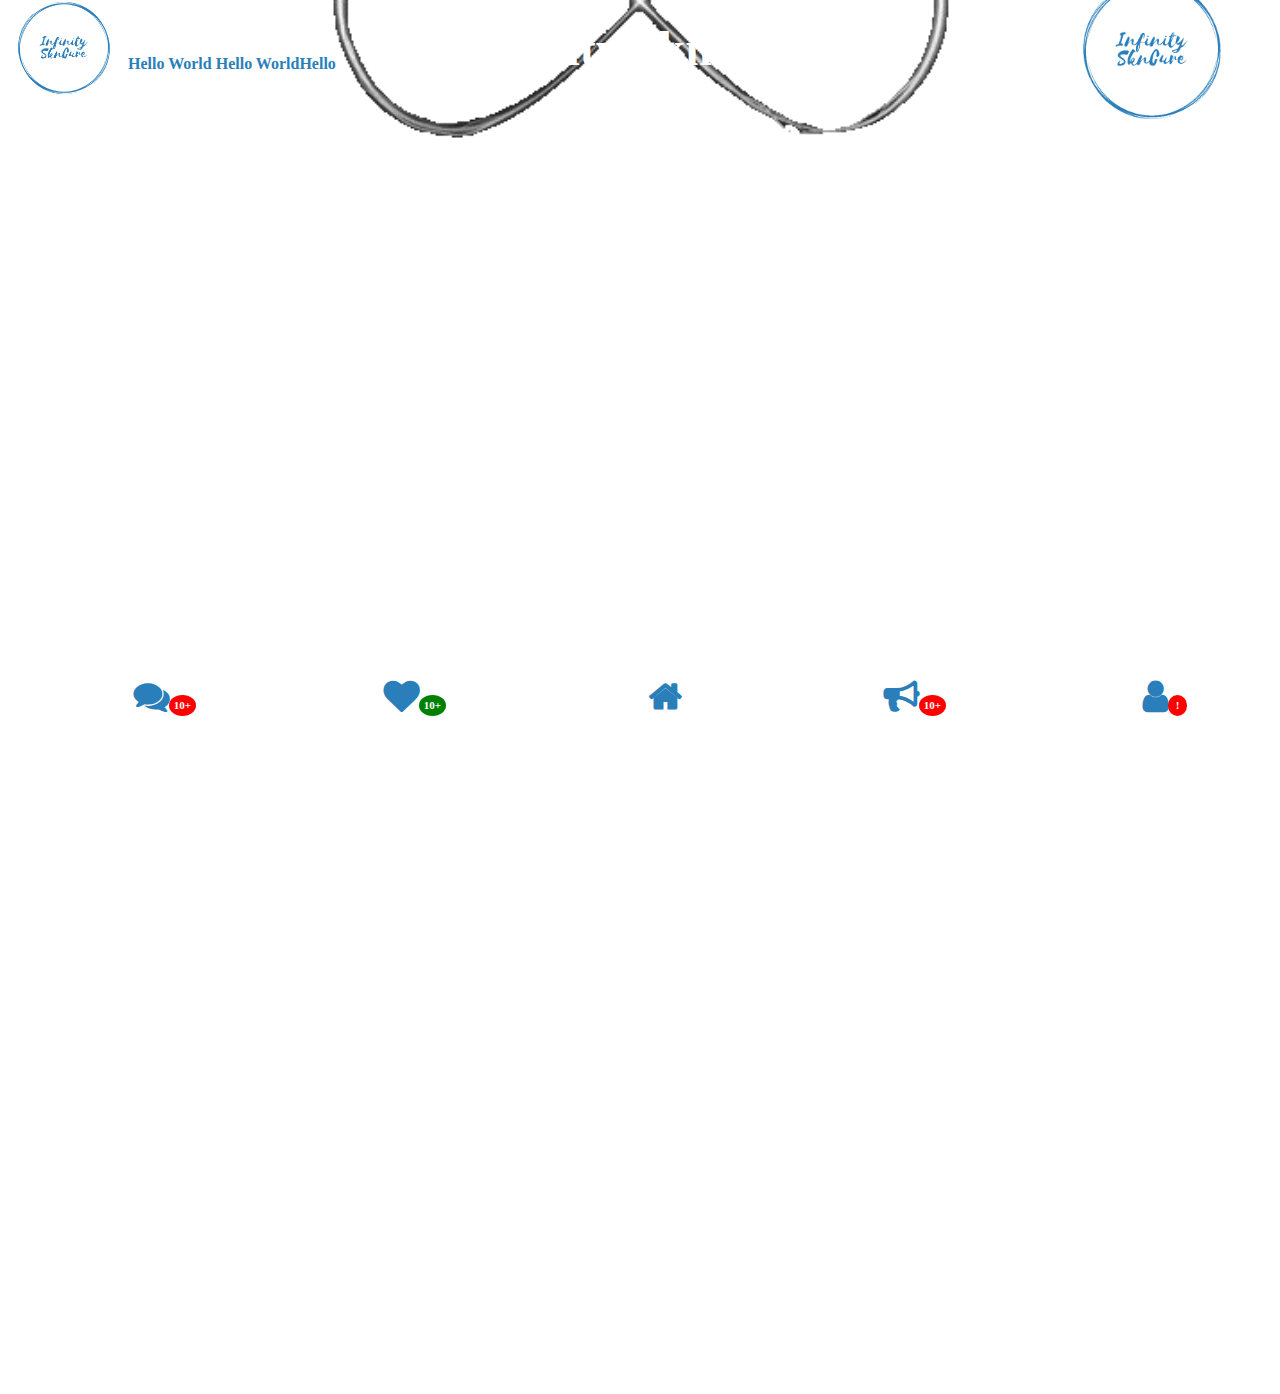
==== dashboard/index.html @ 00f8c553 "dashboard v1" ====
<!doctype html>
<html lang="en">
  <head>
  <meta charset="utf-8">
  <meta name="viewport" content="width=device-width, initial-scale=1">

  <!-- bootstrap css library -->
  <link href="https://cdn.jsdelivr.net/npm/bootstrap@5.0.1/dist/css/bootstrap.min.css" rel="stylesheet" integrity="sha384-+0n0xVW2eSR5OomGNYDnhzAbDsOXxcvSN1TPprVMTNDbiYZCxYbOOl7+AMvyTG2x" crossorigin="anonymous">

  <!-- font awesome library -->
  <link rel="stylesheet" href="https://cdnjs.cloudflare.com/ajax/libs/font-awesome/4.7.0/css/font-awesome.min.css">

  <!-- custom css -->
  <link rel="stylesheet" type="text/css" href="index.css">

  <title>Infinity SkinCure</title>
  </head>
  <body>

      <div class="row">
        <div class="col-lg-6 image-side">
          <img src="loader.gif">
          <h3 class="text-under-logo">Infinity SknCure</h3>
        </div>
        <div class="content-side col-lg-6">
          <section class="bg-image">
            <div class="container">
              <div class="header">
                <img src="logo.png">
                <p class="header-text">Hello World Hello WorldHello</p>
              </div>
              <div class="logo-img">
                <img src="logo.png">
              </div>
              <div class="bottom-navbar">
                <div class="row">
                  <div class="col-lg-2 r-icon"><i class="fa fa-comments"><span class="red-noti">10+</span></i></div>
                  <div class="col-lg-2 r-icon"><i class="fa fa-heart"><span class="noti">10+</span></i></div>
                  <div class="col-lg-2 r-icon"><i class="fa fa-home"></i></div>
                  <div class="col-lg-2 r-icon"><i class="fa fa-bullhorn"><span class="red-noti">10+</span></i></div>
                  <div class="col-lg-2 r-icon"><i class="fa fa-user"><span class="red-noti">&nbsp!&nbsp</span></i></div>
                </div>
              </div>
            </div>
          </section>

          
        </div>
      </div>
  
  <script src="https://cdn.jsdelivr.net/npm/bootstrap@5.0.1/dist/js/bootstrap.bundle.min.js" integrity="sha384-gtEjrD/SeCtmISkJkNUaaKMoLD0//ElJ19smozuHV6z3Iehds+3Ulb9Bn9Plx0x4" crossorigin="anonymous"></script>
  
  </body>
</html>
---- dashboard/index.css ----
body,html{
    margin: 0;
    padding: 0;
    overflow: hidden;
}
.row{
    height: 45rem;
}
.row .content-side .bg-image .container {
    height: 45rem;
    position: relative;
}

.row .content-side  .bg-image .container .logo-img img {
    position: absolute;
    top: 7%;
    left: 90%;
    transform: translate(-50%, -50%);
    height: auto;
    width: 15%;
}

.row .content-side  .bg-image .container .header {
    position: relative;
    height: 6rem;
}

.row .content-side  .bg-image .container .header img {
    position: absolute;
    top: 50%;
    left: 5%;
    transform: translate(-50%, -50%);
    height: auto;
    width: 10%;
}

.row .content-side  .bg-image .container .header .header-text {
    position: absolute;
    top: 50%;
    left: 35%;
    transform: translate(-50%, -50%);
    height: auto;
    width: 50%;
    font-weight: 600;
    color: #2a7fba;
}

.row .content-side  .bg-image .container .bottom-navbar {
    height: 3rem;
    position: absolute;
    top: 97%;
    left: 50%;
    transform: translate(-50%, -50%);
    width: 100%;
}

.row .content-side  .bg-image .container .bottom-navbar .row {
    text-align: center;
    display: grid;
    grid-template-columns: repeat(5, minmax(0, 1fr));
    grid-column-gap: 20px;
    margin-left: 50px;
}

.row .content-side  .bg-image .container .bottom-navbar .row .r-icon i{
    font-weight: 600;
    color: #2a7fba;
    font-size: 2.2rem;
    margin-top: 5px;
}

.row .content-side  .bg-image .container .bottom-navbar .row .r-icon i .red-noti{
    font-size: 11px;
    background-color: red;
    color: white;
    padding: 5px;
    border-radius: 50%;
}
.row .content-side  .bg-image .container .bottom-navbar .row .r-icon i .noti{
    font-size: 11px;
    background-color: green;
    color: white;
    padding: 5px;
    border-radius: 50%;
}

.row .image-side {
    position: relative;
    background-color: #000;
}
.row .image-side img{
    position: absolute;
    top: 50%;
    left: 50%;
    transform: translate(-50%, -50%);
    height: auto;
    width: 70%;
}
.row .image-side .text-under-logo{
    position: absolute;
    top: 60%;
    left: 50%;
    transform: translate(-50%, -50%);
    font-size: 3rem;
    color: #fff;
    text-align: center;
    width: 22rem;
}

@media screen and (max-width: 768px) {
  
.row .content-side .bg-image .container .logo-img img {
    position: absolute;
    top: 25%;
    left: 90%;
    transform: translate(-50%, -50%);
    height: auto;
    width: 15%;
}

.row .content-side .bg-image{
    position: relative;
    height: 26rem;
}
}

@media screen and (max-width: 992px) {
    .row .image-side {
        display: none;
    }
    
    .row .content-side .bg-image .container .logo-img img {
        position: absolute;
        top: 7%;
        left: 88%;
        transform: translate(0%, -50%);
        height: auto;
        width: 15%;
    }
    .row .content-side  .bg-image .container .bottom-navbar .row {
        margin-left: -20px;
    }
    
}

@media screen and (max-width: 685px) {
    
    .row .content-side .bg-image .container .logo-img img {
        position: absolute;
        top: 7%;
        left: 88%;
        transform: translate(0%, -50%);
        height: auto;
        width: 15%;
    }
}

@media screen and (max-width: 580px) {
    
    .row .content-side .bg-image .container .logo-img img {
        position: absolute;
        top: 7%;
        left: 85%;
        transform: translate(0%, -50%);
        height: auto;
        width: 15%;
    }
    .row .content-side  .bg-image .container .bottom-navbar .row {
        margin-left: -5px;
    }

    .row .content-side  .bg-image .container .bottom-navbar .row .r-icon i{
        font-size: 1.8rem;
    }
}

@media screen and (max-width: 400px) {
    .row .content-side  .bg-image .container .bottom-navbar .row .r-icon i .red-noti{
        font-size: 8px;
        padding: 3px;
    }
    .row .content-side  .bg-image .container .bottom-navbar .row .r-icon i .noti{
        font-size: 8px;
        padding: 3px;
    }
}

@media screen and (max-height: 715px) {
    .row .content-side  .bg-image .container .bottom-navbar .row {
        margin-top: -3rem;
    }
}
@media screen and (max-height: 665px) {
    .row .content-side  .bg-image .container .bottom-navbar .row {
        margin-top: -6rem;
    }
}
@media screen and (max-height: 615px) {
    .row .content-side  .bg-image .container .bottom-navbar .row {
        margin-top: -10rem;
    }
}
@media screen and (max-height: 555px) {
    .row .content-side  .bg-image .container .bottom-navbar .row {
        margin-top: -14rem;
    }
}
@media screen and (max-height: 490px) {
    .row .content-side  .bg-image .container .bottom-navbar .row {
        margin-top: -15rem;
    }
}
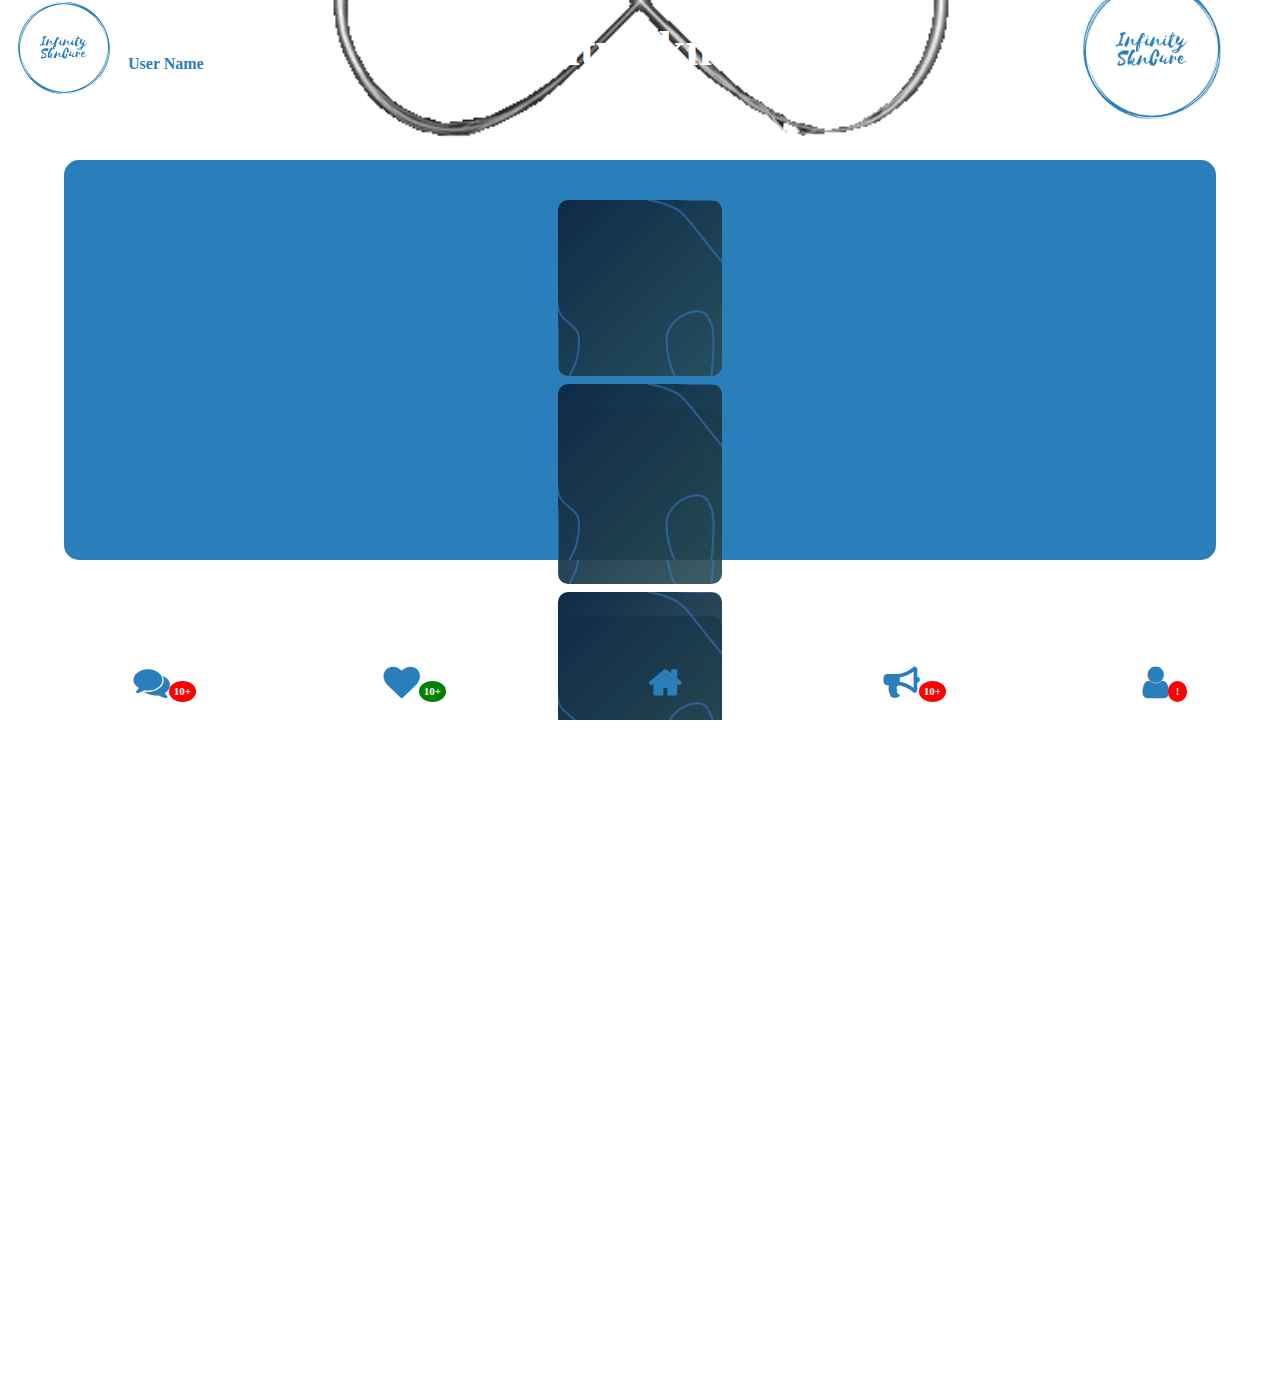
==== commit 510dab85: "dashboard v1 improvements" ====
--- a/dashboard/index.html
+++ b/dashboard/index.html
@@ -27,10 +27,58 @@
             <div class="container">
               <div class="header">
                 <img src="logo.png">
-                <p class="header-text">Hello World Hello WorldHello</p>
+                <p class="header-text">User Name</p>
               </div>
               <div class="logo-img">
                 <img src="logo.png">
+              </div>
+              <div class="toolbar">
+                <div class="row" style="top: 22%;">
+                  <div class="col-sm-4 col-4 card-col">
+                    <div class="shadow card">
+                      <div class="card-body">
+                        <h5 class="card-title">Card title</h5>
+                      </div>
+                    </div>
+                  </div>
+                  <div class="col-sm-4 col-4 card-col">
+                    <div class="shadow card">
+                      <div class="card-body">
+                        <h5 class="card-title">Card title</h5>
+                      </div>
+                    </div>
+                  </div>
+                  <div class="col-sm-4 col-4 card-col">
+                    <div class="shadow card">
+                      <div class="card-body">
+                        <h5 class="card-title">Card title</h5>
+                      </div>
+                    </div>
+                  </div>
+                </div>
+                <div class="row" style="top: 68%;">
+                  <div class="col-sm-4 col-4 card-col">
+                    <div class="shadow card">
+                      <div class="card-body">
+                        <h5 class="card-title">Card title</h5>
+                      </div>
+                    </div>
+                  </div>
+                  <div class="col-sm-4 col-4 card-col">
+                    <div class="shadow card">
+                      <div class="card-body">
+                        <h5 class="card-title">Card title</h5>
+                      </div>
+                    </div>
+                  </div>
+                  <div class="col-sm-4 col-4 card-col">
+                    <div class="shadow card">
+                      <div class="card-body">
+                        <h5 class="card-title">Card title</h5>
+                      </div>
+                    </div>
+                  </div>
+                </div>
               </div>
               <div class="bottom-navbar">
                 <div class="row">
--- a/dashboard/index.css
+++ b/dashboard/index.css
@@ -45,10 +45,48 @@
     color: #2a7fba;
 }
 
+.row .content-side  .bg-image .container .toolbar {
+    background-color: #2a7fba;
+    height: 25rem;
+    width: 90%;
+    position: absolute;
+    top: 50%;
+    left: 50%;
+    transform: translate(-50%, -50%);
+    border-radius: 15px;
+}
+
+.row .content-side  .bg-image .container .toolbar .row{
+    width: 100%;
+    height: 10rem;
+    position: absolute;
+    left: 50%;
+    transform: translate(-50%, -50%);
+    margin-left: 0px;
+    text-align: -webkit-center;
+}
+
+.row .content-side  .bg-image .container .toolbar .row .card-col .card{
+    padding: 1rem;
+    margin-top: 2rem;
+    height: 9rem;
+    width: 8.2rem;
+    border-radius: 10px;
+    background-image: url("data:image/svg+xml,%3csvg xmlns='http://www.w3.org/2000/svg' version='1.1' xmlns:xlink='http://www.w3.org/1999/xlink' xmlns:svgjs='http://svgjs.com/svgjs' width='1440' height='560' preserveAspectRatio='none' viewBox='0 0 1440 560'%3e%3cg mask='url(%26quot%3b%23SvgjsMask2056%26quot%3b)' fill='none'%3e%3crect width='1440' height='560' x='0' y='0' fill='url(%23SvgjsLinearGradient2057)'%3e%3c/rect%3e%3cpath d='M280 52C254.53 91.61 243.99 94.21 241.98 140C238.99 208.21 252.89 211.45 270 280C271.9 287.63 275.44 292.35 280 292.35C284.13 292.35 284.53 286.6 287.37 280C317.3 210.43 306.4 203.28 345.53 140C372.71 96.04 381.36 101.24 420 65.53C457.1 31.24 453.87 20.19 497 0C523.87 -12.58 528.5 0 560 0C630 0 630 0 700 0C748.24 0 763.72 -23.55 796.49 0C833.72 26.76 814.18 100.63 840 100.63C868.14 100.63 861.53 30.82 904.4 0C931.53 -19.5 942.2 0 980 0C1050 0 1050 0 1120 0C1190 0 1190 0 1260 0C1330 0 1330 0 1400 0C1470 0 1505 -35 1540 0C1575 35 1540 70 1540 140C1540 204.62 1557.33 269.23 1540 269.23C1519.99 269.23 1511.83 195.44 1465.33 140C1441.83 111.98 1432.31 102.31 1400 102.31C1369.65 102.31 1349.18 110.16 1340 140C1321.84 199 1325.22 218.99 1345.31 280C1355.22 310.07 1368.6 321.49 1400 322.17C1465.95 323.61 1503.84 258.97 1540 284.24C1573.84 307.89 1540 352.12 1540 420C1540 490 1575 525 1540 560C1505 595 1470 560 1400 560C1330 560 1330 560 1260 560C1190 560 1190 560 1120 560C1050 560 1050 560 980 560C921.82 560 911.93 576.1 863.64 560C841.93 552.76 851.27 513.33 840 513.33C828.99 513.33 840.11 552.99 819.08 560C770.11 576.32 759.54 560 700 560C640.46 560 629.89 576.32 580.92 560C559.89 552.99 581.4 517.12 560 513.33C500.94 502.88 489.39 519.08 420 531.53C359.39 542.41 360.23 547.75 300 560C290.23 561.99 290 560 280 560C210 560 210 560 140 560C70 560 35 595 0 560C-35 525 0 490 0 420C0 350 0 350 0 280C0 210 0 210 0 140C0 70 -35 35 0 0C35 -35 70 0 140 0C210 0 210 0 280 0C306 0 332 -10.77 332 0C332 15.23 299.54 21.61 280 52' stroke='rgba(51%2c 121%2c 194%2c 0.58)' stroke-width='2'%3e%3c/path%3e%3cpath d='M840 190.4C778.77 197.96 728 241.68 728 280C728 313.14 780.95 317.71 840 333.33C906.95 351.04 923.36 364.1 980 346.67C1010.02 337.43 1013.33 310.33 1013.33 280C1013.33 261.44 1000.02 259.24 980 248.89C913.36 214.44 904.77 182.4 840 190.4' stroke='rgba(51%2c 121%2c 194%2c 0.58)' stroke-width='2'%3e%3c/path%3e%3cpath d='M140 406.98C123.57 406.98 105 414.36 105 420C105 425.46 123.11 429.18 140 429.18C148.61 429.18 156 425.24 156 420C156 414.14 149.07 406.98 140 406.98' stroke='rgba(51%2c 121%2c 194%2c 0.58)' stroke-width='2'%3e%3c/path%3e%3cpath d='M1120 382.99C1081.72 385.35 1048.44 401.05 1048.44 420C1048.44 439.19 1081.46 456.9 1120 459.27C1187.24 463.41 1192.94 450.69 1260 433.02C1267.46 431.05 1269.03 426.51 1269.03 420C1269.03 413.49 1267.48 408.84 1260 406.98C1192.96 390.33 1187.5 378.84 1120 382.99' stroke='rgba(51%2c 121%2c 194%2c 0.58)' stroke-width='2'%3e%3c/path%3e%3cpath d='M21 140C21 121.79 2.85 125.39 0 106.4C-7.65 55.39 -24.63 28.57 0 0C21.23 -24.63 48.79 -9.76 91.72 0C118.79 6.15 122.89 9.45 140 31.82C176.42 79.45 187.87 82.05 198.77 140C211.21 206.14 206.74 216.63 186.67 280C177.35 309.42 169.67 318.55 140 325.58C76.33 340.66 53.2 341.53 0 324.21C-16.8 318.74 0 302.11 0 280C0 245 -5.14 244.25 0 210C5.36 174.25 21 173.59 21 140' stroke='rgba(51%2c 121%2c 194%2c 0.58)' stroke-width='2'%3e%3c/path%3e%3cpath d='M420 140C490 84.85 491.33 86.35 560 29.7C576.18 16.35 570.4 4.1 589.7 0C640.4 -10.75 644.85 0 700 0C724.6 0 736.5 -17.3 749.19 0C787.84 52.7 815.4 79.25 802.67 140C790.8 196.64 753.05 189.46 700 234.77C671.09 259.46 660.34 249.75 638.75 280C594.23 342.36 605.12 351.92 567.78 420C565.74 423.72 564.04 422.16 560 423.59C490.15 448.26 491.52 465.72 420 472.2C351.52 478.41 344.82 469.6 280 448.97C262.82 443.5 256 434.01 256 420C256 407.17 270.53 409.58 280 395.29C316.91 339.58 316.51 338.82 348.77 280C386.51 211.17 384.38 210 420 140C420 140 420 140 420 140' stroke='rgba(51%2c 121%2c 194%2c 0.58)' stroke-width='2'%3e%3c/path%3e%3cpath d='M876.72 140C875.1 79.34 924.4 67.78 974.4 0C976.04 -2.22 977.2 0 980 0C1050 0 1050 0 1120 0C1190 0 1190 0 1260 0C1330 0 1330 0 1400 0C1470 0 1504.61 -34.61 1540 0C1574.61 33.84 1572.17 123.69 1540 136.89C1502.17 152.41 1469.09 56.65 1400 57.44C1333.38 58.2 1297.15 81.83 1268.57 140C1242.47 193.11 1293.72 213.12 1290.63 280C1289.43 305.91 1283.91 316.79 1260 325.58C1198.59 348.17 1182.48 356.65 1120 342.76C1079.98 333.86 1087.78 311.08 1055 280C1017.78 244.7 1020.22 241.59 980 210C931.08 171.59 877.9 184.34 876.72 140' stroke='rgba(51%2c 121%2c 194%2c 0.58)' stroke-width='2'%3e%3c/path%3e%3cpath d='M832.22 420C832.22 418.28 835.85 416.67 840 416.67C857.24 416.67 875 418.27 875 420C875 421.73 857.2 423.59 840 423.59C835.81 423.59 832.22 421.74 832.22 420' stroke='rgba(51%2c 121%2c 194%2c 0.58)' stroke-width='2'%3e%3c/path%3e%3cpath d='M1325.48 420C1356.79 386.43 1357.66 380.67 1400 364.34C1464.92 339.31 1495.7 319.66 1540 337.27C1565.7 347.49 1540 378.63 1540 420C1540 464.75 1553.69 470.3 1540 509.51C1529.25 540.3 1521.59 549.01 1491.11 560C1451.59 574.25 1445.55 560 1400 560C1330 560 1330 560 1260 560C1190 560 1190 560 1120 560C1050 560 1050 560 980 560C944.55 560 909.09 581.05 909.09 560C909.09 516.05 928.88 444.07 980 430C1034.34 415.04 1046.04 479.65 1120 501.95C1186.04 521.86 1203.47 536.96 1260 514.42C1306.21 495.99 1286.79 461.47 1325.48 420' stroke='rgba(51%2c 121%2c 194%2c 0.58)' stroke-width='2'%3e%3c/path%3e%3cpath d='M0 478.71C44.31 455.47 77.87 463.75 140 486.56C188.59 504.4 221.45 538.93 221.45 560C221.45 575.65 180.73 560 140 560C70 560 44.29 585.71 0 560C-25.71 545.07 -25.69 492.19 0 478.71' stroke='rgba(51%2c 121%2c 194%2c 0.58)' stroke-width='2'%3e%3c/path%3e%3cpath d='M621.15 560C621.15 527.61 660.58 456.06 700 456.06C739.42 456.06 778.85 527.61 778.85 560C778.85 579.58 739.42 560 700 560C660.58 560 621.15 579.58 621.15 560' stroke='rgba(51%2c 121%2c 194%2c 0.58)' stroke-width='2'%3e%3c/path%3e%3cpath d='M108.5 140C108.5 122.74 126.67 111.36 140 111.36C150.2 111.36 155.56 124.68 155.56 140C155.56 170.5 151.28 203 140 203C127.75 203 108.5 168.56 108.5 140' stroke='rgba(51%2c 121%2c 194%2c 0.58)' stroke-width='2'%3e%3c/path%3e%3cpath d='M554.62 140C557.18 137.72 557.57 138.17 560 135.76C628.14 68.17 627.27 66.41 695.76 0C697.27 -1.47 697.88 0 700 0C700.94 0 701.61 -0.89 701.89 0C723.77 69.11 745 75.95 744.33 140C744.05 166.41 723.71 162.33 700 180.92C634.46 232.33 631.04 228.83 565.83 280C561.04 283.76 565.3 287.86 560 290.77C492.39 327.86 469.41 363.55 420 360C394.5 358.17 410.18 319.14 410.18 280C410.18 269.48 412.27 268.18 420 260.69C484.49 198.18 487.18 200.18 554.62 140' stroke='rgba(51%2c 121%2c 194%2c 0.58)' stroke-width='2'%3e%3c/path%3e%3cpath d='M934.1 140C934.1 111.63 950.79 74.88 980 74.88C1023.74 74.88 1080 114.37 1080 140C1080 162.49 1027.7 171.11 980 171.11C954.75 171.11 934.1 159.75 934.1 140' stroke='rgba(51%2c 121%2c 194%2c 0.58)' stroke-width='2'%3e%3c/path%3e%3cpath d='M1400 12.56C1368.09 3.37 1334.67 3.17 1334.67 0C1334.67 -3.11 1367.34 0 1400 0C1470 0 1490.78 -20.78 1540 0C1560.78 8.77 1560.02 57.31 1540 59.11C1490.02 63.59 1470.76 32.93 1400 12.56' stroke='rgba(51%2c 121%2c 194%2c 0.58)' stroke-width='2'%3e%3c/path%3e%3cpath d='M1096.67 280C1096.67 238.73 1097.77 190.91 1120 190.91C1148.64 190.91 1198.4 246.92 1198.4 280C1198.4 302.73 1156.39 302.53 1120 302.53C1105.53 302.53 1096.67 294.54 1096.67 280' stroke='rgba(51%2c 121%2c 194%2c 0.58)' stroke-width='2'%3e%3c/path%3e%3cpath d='M1381.94 420C1387.23 410.22 1389.1 408.56 1400 406.51C1468.13 393.71 1482.18 384.73 1540 390.3C1552.18 391.47 1540 405.15 1540 420C1540 436.07 1549.2 439.79 1540 452.13C1496.98 509.79 1492.16 516.39 1435.56 560C1422.16 570.33 1417.78 560 1400 560C1358.52 560 1320.2 584.47 1317.04 560C1311.17 514.47 1345.75 486.96 1381.94 420' stroke='rgba(51%2c 121%2c 194%2c 0.58)' stroke-width='2'%3e%3c/path%3e%3cpath d='M70 560C70 555.93 107.09 543.93 140 543.93C151 543.93 157.82 555.39 157.82 560C157.82 563.42 148.91 560 140 560C105 560 70 563.97 70 560' stroke='rgba(51%2c 121%2c 194%2c 0.58)' stroke-width='2'%3e%3c/path%3e%3cpath d='M661.38 560C661.38 544.13 680.69 509.09 700 509.09C719.31 509.09 738.62 544.13 738.62 560C738.62 569.59 719.31 560 700 560C680.69 560 661.38 569.59 661.38 560' stroke='rgba(51%2c 121%2c 194%2c 0.58)' stroke-width='2'%3e%3c/path%3e%3cpath d='M954.55 560C954.55 544.22 957.63 515.41 980 513.33C1040.36 507.72 1050.1 528.56 1120 544.63C1151.6 551.89 1183 556.1 1183 560C1183 563.79 1151.5 560 1120 560C1050 560 1050 560 980 560C967.28 560 954.55 567.55 954.55 560' stroke='rgba(51%2c 121%2c 194%2c 0.58)' stroke-width='2'%3e%3c/path%3e%3c/g%3e%3cdefs%3e%3cmask id='SvgjsMask2056'%3e%3crect width='1440' height='560' fill='white'%3e%3c/rect%3e%3c/mask%3e%3clinearGradient x1='15.28%25' y1='-39.29%25' x2='84.72%25' y2='139.29%25' gradientUnits='userSpaceOnUse' id='SvgjsLinearGradient2057'%3e%3cstop stop-color='%230e2a47' offset='0'%3e%3c/stop%3e%3cstop stop-color='rgba(153%2c 220%2c 132%2c 0.32)' offset='1'%3e%3c/stop%3e%3c/linearGradient%3e%3c/defs%3e%3c/svg%3e");
+}
+
+.row .content-side  .bg-image .container .toolbar .row .card-col .card .card-body .card-title{
+    position: absolute;
+    top: 50%;
+    left: 35%;
+    transform: translate(-50%, -50%);
+    color: #2a7fba;
+}
+
 .row .content-side  .bg-image .container .bottom-navbar {
     height: 3rem;
     position: absolute;
-    top: 97%;
+    top: 95%;
     left: 50%;
     transform: translate(-50%, -50%);
     width: 100%;
@@ -98,7 +136,7 @@
 }
 .row .image-side .text-under-logo{
     position: absolute;
-    top: 60%;
+    top: 65%;
     left: 50%;
     transform: translate(-50%, -50%);
     font-size: 3rem;
@@ -172,6 +210,20 @@
     .row .content-side  .bg-image .container .bottom-navbar .row .r-icon i{
         font-size: 1.8rem;
     }
+
+    .row .content-side  .bg-image .container .toolbar .row .card-col .card{
+        height: 8rem;
+        width: 7rem;
+    }
+    .row .content-side  .bg-image .container .toolbar .row .card-col .card .card-body .card-title{
+        font-size: 1rem;
+    }
+}
+
+@media screen and (max-width: 440px) {
+    .row .content-side  .bg-image .container .toolbar .row .card-col .card{
+        width: 5.2rem;
+    }
 }
 
 @media screen and (max-width: 400px) {
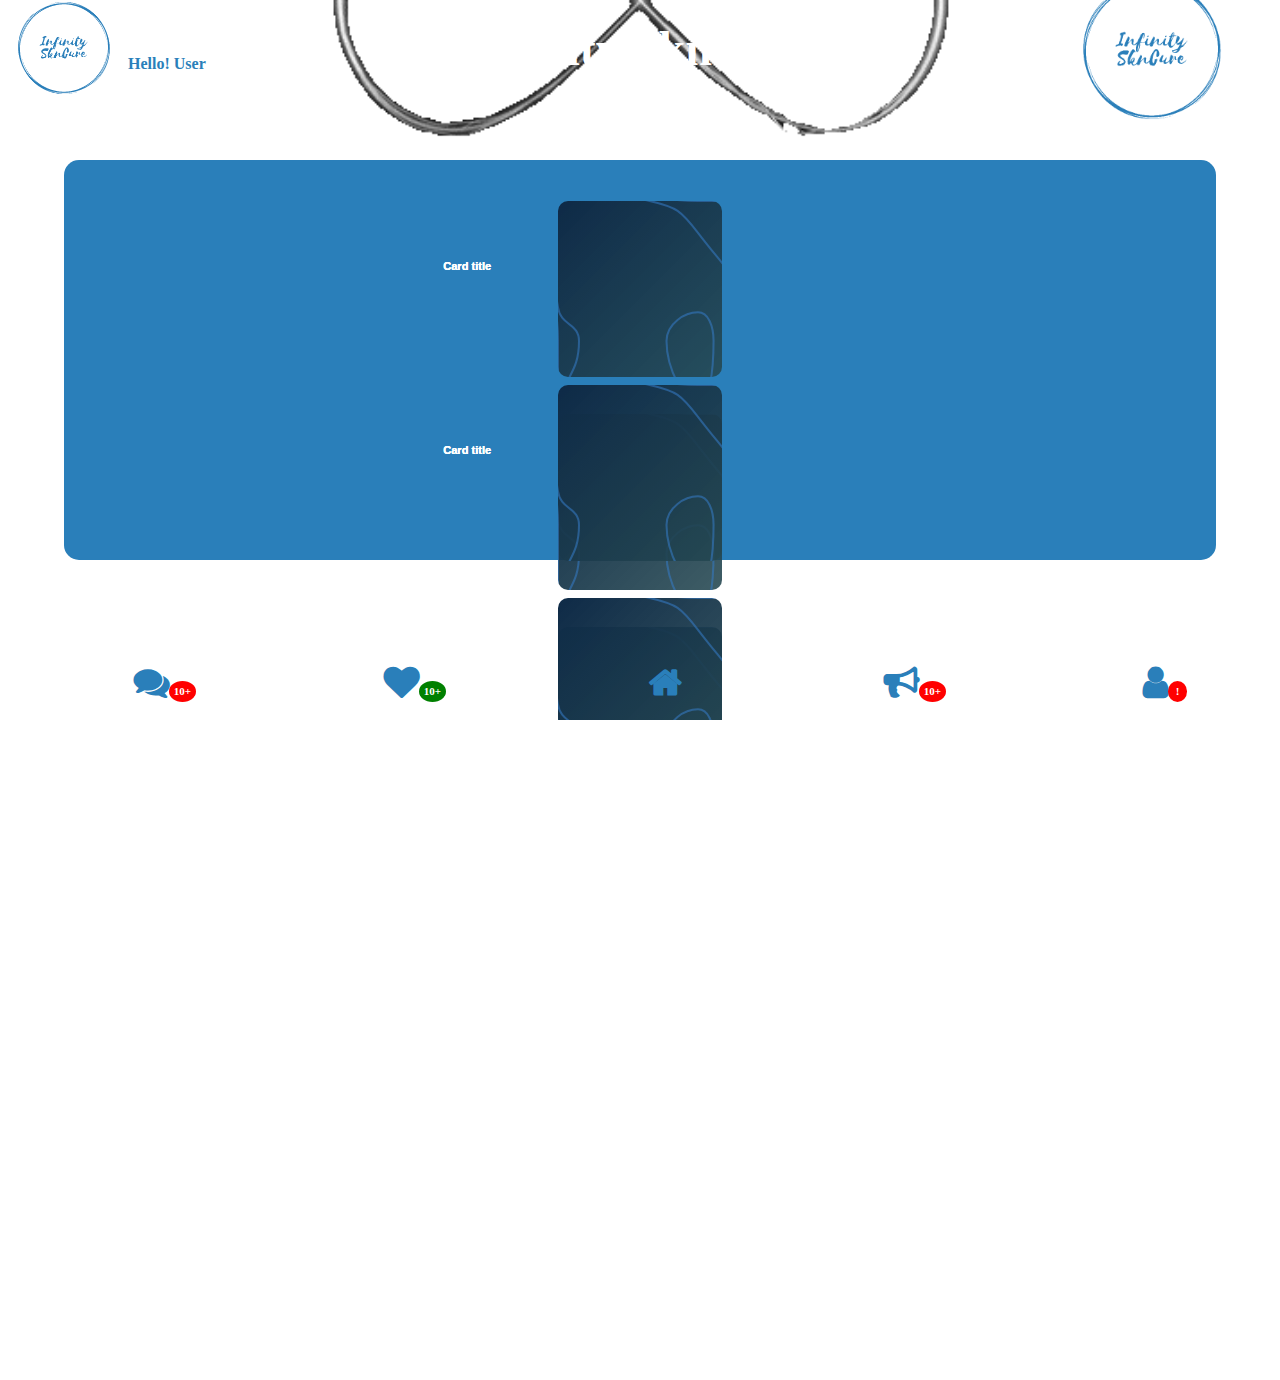
==== commit e41f9ffc: "add tooltip and button" ====
--- a/dashboard/index.html
+++ b/dashboard/index.html
@@ -27,7 +27,7 @@
             <div class="container">
               <div class="header">
                 <img src="logo.png">
-                <p class="header-text">User Name</p>
+                <p class="header-text">Hello! User</p>
               </div>
               <div class="logo-img">
                 <img src="logo.png">
@@ -35,58 +35,70 @@
               <div class="toolbar">
                 <div class="row" style="top: 22%;">
                   <div class="col-sm-4 col-4 card-col">
-                    <div class="shadow card">
-                      <div class="card-body">
-                        <h5 class="card-title">Card title</h5>
+                    <button style="background: transparent; border: none;">
+                      <div class="shadow card">
+                        <div class="card-body">
+                          <h5 class="card-title">Card title</h5>
+                        </div>
                       </div>
-                    </div>
+                    </button>
                   </div>
                   <div class="col-sm-4 col-4 card-col">
-                    <div class="shadow card">
-                      <div class="card-body">
-                        <h5 class="card-title">Card title</h5>
+                    <button style="background: transparent; border: none;">
+                      <div class="shadow card">
+                        <div class="card-body">
+                          <h5 class="card-title">Card title</h5>
+                        </div>
                       </div>
-                    </div>
+                    </button>
                   </div>
                   <div class="col-sm-4 col-4 card-col">
-                    <div class="shadow card">
-                      <div class="card-body">
-                        <h5 class="card-title">Card title</h5>
+                    <button style="background: transparent; border: none;">
+                      <div class="shadow card">
+                        <div class="card-body">
+                          <h5 class="card-title">Card title</h5>
+                        </div>
                       </div>
-                    </div>
+                    </button>
                   </div>
                 </div>
                 <div class="row" style="top: 68%;">
                   <div class="col-sm-4 col-4 card-col">
-                    <div class="shadow card">
-                      <div class="card-body">
-                        <h5 class="card-title">Card title</h5>
+                    <button style="background: transparent; border: none;">
+                      <div class="shadow card">
+                        <div class="card-body">
+                          <h5 class="card-title">Card title</h5>
+                        </div>
                       </div>
-                    </div>
+                    </button>
                   </div>
                   <div class="col-sm-4 col-4 card-col">
-                    <div class="shadow card">
-                      <div class="card-body">
-                        <h5 class="card-title">Card title</h5>
+                    <button style="background: transparent; border: none;">
+                      <div class="shadow card">
+                        <div class="card-body">
+                          <h5 class="card-title">Card title</h5>
+                        </div>
                       </div>
-                    </div>
+                    </button>
                   </div>
                   <div class="col-sm-4 col-4 card-col">
-                    <div class="shadow card">
-                      <div class="card-body">
-                        <h5 class="card-title">Card title</h5>
+                    <button style="background: transparent; border: none;">
+                      <div class="shadow card">
+                        <div class="card-body">
+                          <h5 class="card-title">Card title</h5>
+                        </div>
                       </div>
-                    </div>
+                    </button>
                   </div>
                 </div>
               </div>
               <div class="bottom-navbar">
                 <div class="row">
-                  <div class="col-lg-2 r-icon"><i class="fa fa-comments"><span class="red-noti">10+</span></i></div>
-                  <div class="col-lg-2 r-icon"><i class="fa fa-heart"><span class="noti">10+</span></i></div>
-                  <div class="col-lg-2 r-icon"><i class="fa fa-home"></i></div>
-                  <div class="col-lg-2 r-icon"><i class="fa fa-bullhorn"><span class="red-noti">10+</span></i></div>
-                  <div class="col-lg-2 r-icon"><i class="fa fa-user"><span class="red-noti">&nbsp!&nbsp</span></i></div>
+                  <div class="col-lg-2 r-icon" data-bs-toggle="tooltip" data-bs-placement="top" title="Chat"><i class="fa fa-comments"><span class="red-noti">10+</span></i></div>
+                  <div class="col-lg-2 r-icon" data-bs-toggle="tooltip" data-bs-placement="top" title="Tips"><i class="fa fa-heart"><span class="noti">10+</span></i></div>
+                  <div class="col-lg-2 r-icon" data-bs-toggle="tooltip" data-bs-placement="top" title="Home"><i class="fa fa-home"></i></div>
+                  <div class="col-lg-2 r-icon" data-bs-toggle="tooltip" data-bs-placement="top" title="Notifications"><i class="fa fa-bullhorn"><span class="red-noti">10+</span></i></div>
+                  <div class="col-lg-2 r-icon" data-bs-toggle="tooltip" data-bs-placement="top" title="Profile"><i class="fa fa-user"><span class="red-noti">&nbsp!&nbsp</span></i></div>
                 </div>
               </div>
             </div>
--- a/dashboard/index.css
+++ b/dashboard/index.css
@@ -80,7 +80,7 @@
     top: 50%;
     left: 35%;
     transform: translate(-50%, -50%);
-    color: #2a7fba;
+    color: #fff;
 }
 
 .row .content-side  .bg-image .container .bottom-navbar {
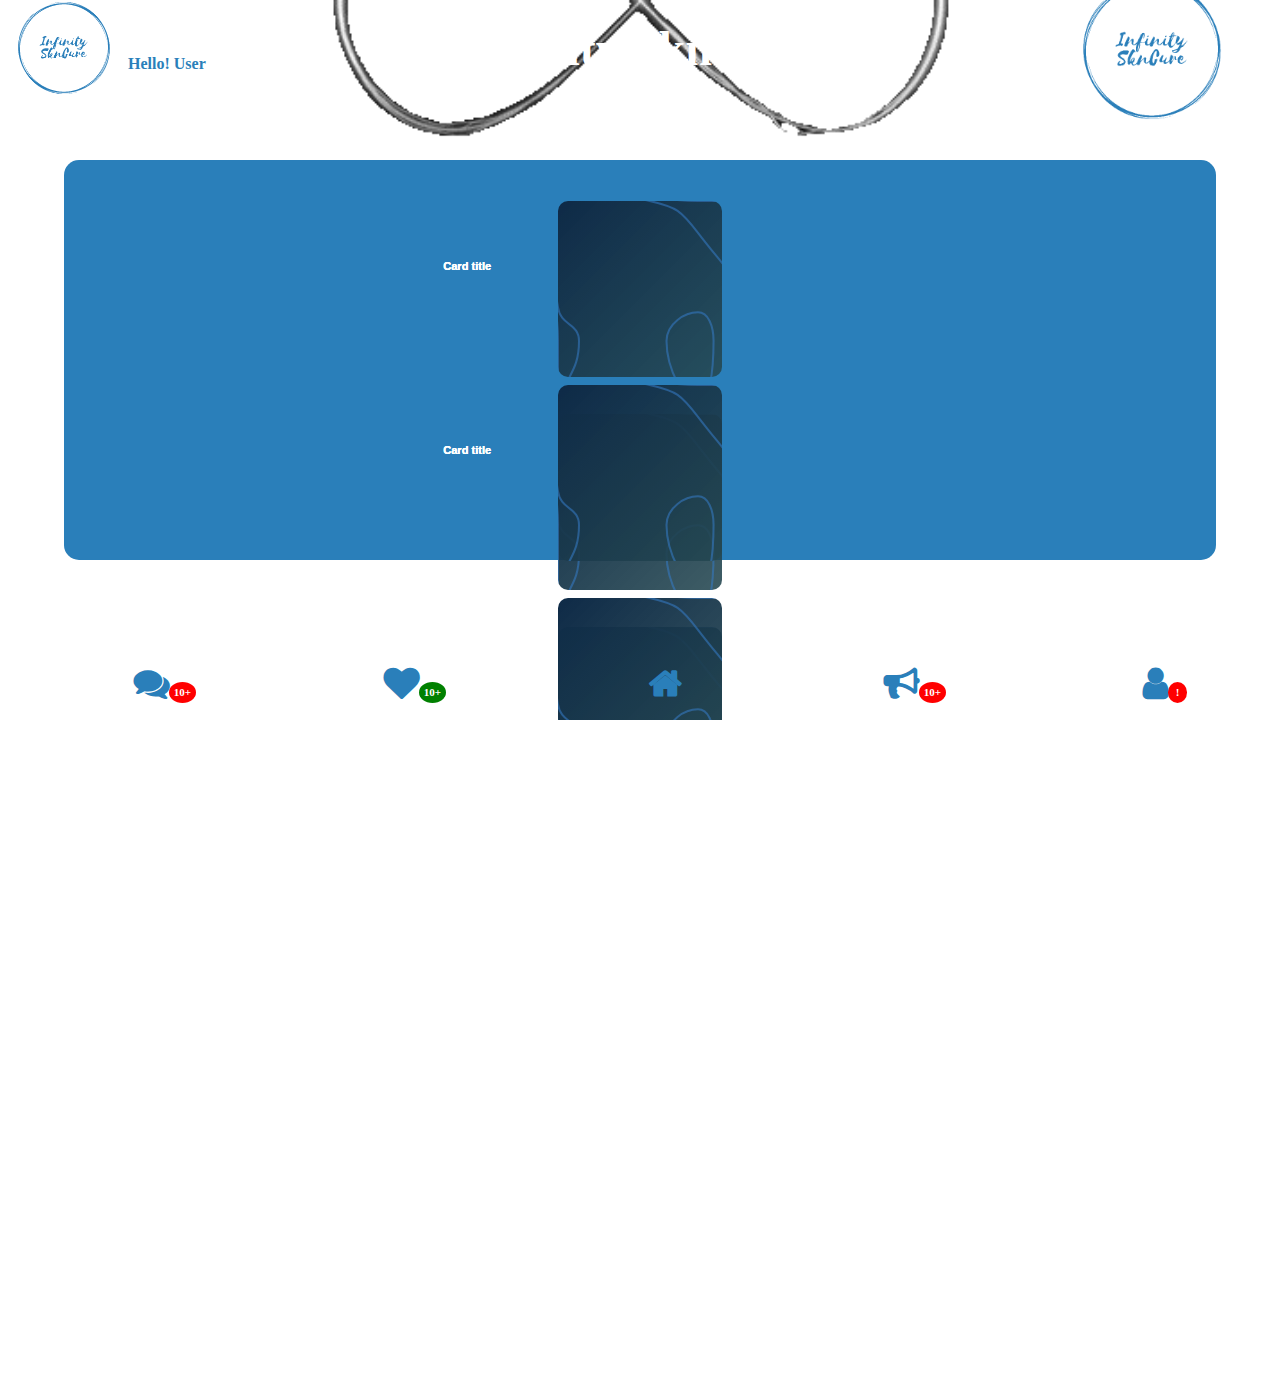
==== commit 566b20c1: "add button to bottom navbar" ====
--- a/dashboard/index.html
+++ b/dashboard/index.html
@@ -35,7 +35,7 @@
               <div class="toolbar">
                 <div class="row" style="top: 22%;">
                   <div class="col-sm-4 col-4 card-col">
-                    <button style="background: transparent; border: none;">
+                    <button>
                       <div class="shadow card">
                         <div class="card-body">
                           <h5 class="card-title">Card title</h5>
@@ -44,7 +44,7 @@
                     </button>
                   </div>
                   <div class="col-sm-4 col-4 card-col">
-                    <button style="background: transparent; border: none;">
+                    <button>
                       <div class="shadow card">
                         <div class="card-body">
                           <h5 class="card-title">Card title</h5>
@@ -53,7 +53,7 @@
                     </button>
                   </div>
                   <div class="col-sm-4 col-4 card-col">
-                    <button style="background: transparent; border: none;">
+                    <button>
                       <div class="shadow card">
                         <div class="card-body">
                           <h5 class="card-title">Card title</h5>
@@ -64,7 +64,7 @@
                 </div>
                 <div class="row" style="top: 68%;">
                   <div class="col-sm-4 col-4 card-col">
-                    <button style="background: transparent; border: none;">
+                    <button>
                       <div class="shadow card">
                         <div class="card-body">
                           <h5 class="card-title">Card title</h5>
@@ -73,7 +73,7 @@
                     </button>
                   </div>
                   <div class="col-sm-4 col-4 card-col">
-                    <button style="background: transparent; border: none;">
+                    <button>
                       <div class="shadow card">
                         <div class="card-body">
                           <h5 class="card-title">Card title</h5>
@@ -82,7 +82,7 @@
                     </button>
                   </div>
                   <div class="col-sm-4 col-4 card-col">
-                    <button style="background: transparent; border: none;">
+                    <button>
                       <div class="shadow card">
                         <div class="card-body">
                           <h5 class="card-title">Card title</h5>
@@ -94,11 +94,11 @@
               </div>
               <div class="bottom-navbar">
                 <div class="row">
-                  <div class="col-lg-2 r-icon" data-bs-toggle="tooltip" data-bs-placement="top" title="Chat"><i class="fa fa-comments"><span class="red-noti">10+</span></i></div>
-                  <div class="col-lg-2 r-icon" data-bs-toggle="tooltip" data-bs-placement="top" title="Tips"><i class="fa fa-heart"><span class="noti">10+</span></i></div>
-                  <div class="col-lg-2 r-icon" data-bs-toggle="tooltip" data-bs-placement="top" title="Home"><i class="fa fa-home"></i></div>
-                  <div class="col-lg-2 r-icon" data-bs-toggle="tooltip" data-bs-placement="top" title="Notifications"><i class="fa fa-bullhorn"><span class="red-noti">10+</span></i></div>
-                  <div class="col-lg-2 r-icon" data-bs-toggle="tooltip" data-bs-placement="top" title="Profile"><i class="fa fa-user"><span class="red-noti">&nbsp!&nbsp</span></i></div>
+                  <div class="col-lg-2 r-icon" data-bs-toggle="tooltip" data-bs-placement="top" title="Chat"><button><i class="fa fa-comments"><span class="red-noti">10+</span></i></button></div>
+                  <div class="col-lg-2 r-icon" data-bs-toggle="tooltip" data-bs-placement="top" title="Tips"><button><i class="fa fa-heart"><span class="noti">10+</span></i></button></div>
+                  <div class="col-lg-2 r-icon" data-bs-toggle="tooltip" data-bs-placement="top" title="Home"><button><i class="fa fa-home"></i></button></div>
+                  <div class="col-lg-2 r-icon" data-bs-toggle="tooltip" data-bs-placement="top" title="Notifications"><button><i class="fa fa-bullhorn"><span class="red-noti">10+</span></i></button></div>
+                  <div class="col-lg-2 r-icon" data-bs-toggle="tooltip" data-bs-placement="top" title="Profile"><button><i class="fa fa-user"><span class="red-noti">&nbsp!&nbsp</span></i></button></div>
                 </div>
               </div>
             </div>
--- a/dashboard/index.css
+++ b/dashboard/index.css
@@ -66,6 +66,10 @@
     text-align: -webkit-center;
 }
 
+.row .content-side  .bg-image .container .toolbar .row .card-col button, .r-icon button {
+    background: transparent;
+    border: none;
+}
 .row .content-side  .bg-image .container .toolbar .row .card-col .card{
     padding: 1rem;
     margin-top: 2rem;
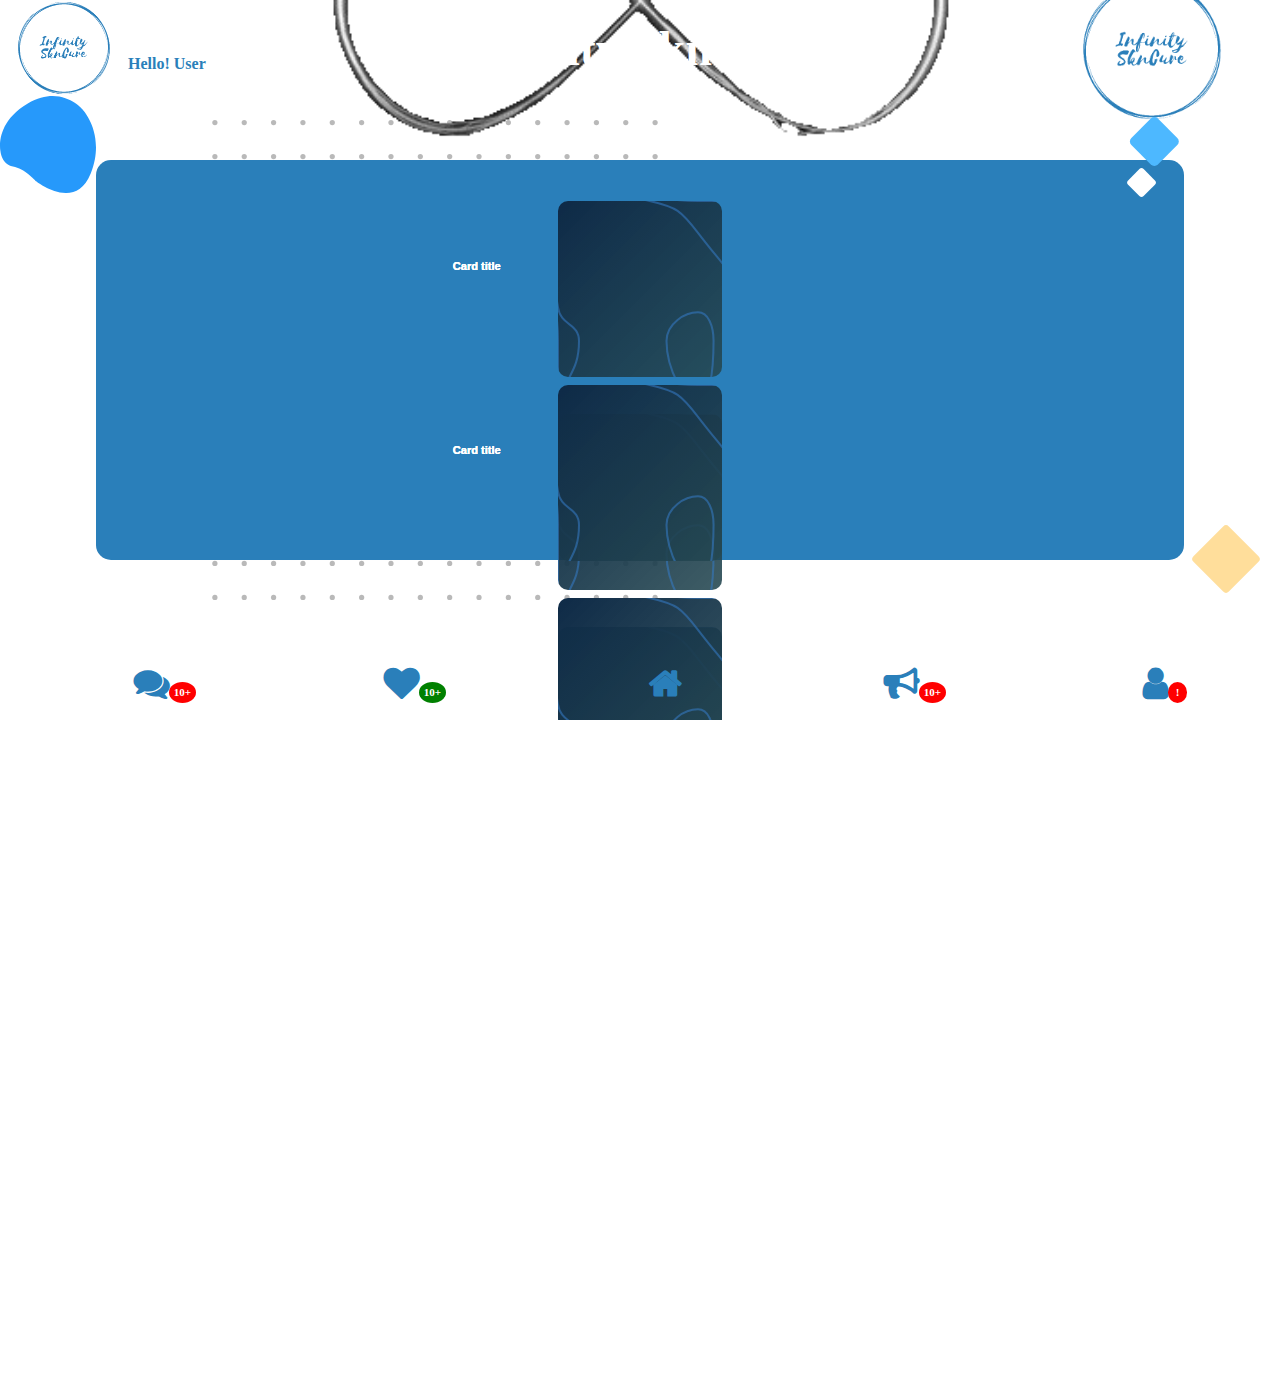
==== commit b50ae68c: "dashboard illustrations" ====
--- a/dashboard/index.html
+++ b/dashboard/index.html
@@ -92,6 +92,12 @@
                   </div>
                 </div>
               </div>
+              <div class="illus">
+                <img class="illus1" src="illus1.svg">
+                <img class="illus2" src="illus2.png">
+                <img class="illus3" src="dots.svg">
+                <div class="yellow-diamond"></div>
+              </div>
               <div class="bottom-navbar">
                 <div class="row">
                   <div class="col-lg-2 r-icon" data-bs-toggle="tooltip" data-bs-placement="top" title="Chat"><button><i class="fa fa-comments"><span class="red-noti">10+</span></i></button></div>
--- a/dashboard/index.css
+++ b/dashboard/index.css
@@ -48,7 +48,7 @@
 .row .content-side  .bg-image .container .toolbar {
     background-color: #2a7fba;
     height: 25rem;
-    width: 90%;
+    width: 85%;
     position: absolute;
     top: 50%;
     left: 50%;
@@ -85,6 +85,41 @@
     left: 35%;
     transform: translate(-50%, -50%);
     color: #fff;
+}
+
+.illus1{
+    height: auto;
+    width: 6rem;
+    position: absolute;
+    z-index: -1;
+    left: 0%;
+}
+
+.illus2{
+    position: absolute;
+    top: 16%;
+    left: 88%;
+}
+.illus3{
+    position: absolute;
+    z-index: -1;
+    height: 30rem;
+    width: 32rem;
+    top: 50%;
+    left: 34%;
+    transform: translate(-50%, -50%);
+}
+
+.yellow-diamond {
+    position: absolute;
+    background: #FFDE9B;
+    bottom: 8.5rem;
+    height: 50px;
+    border-radius: 4px;
+    text-align: center;
+    transform: rotate(45deg);
+    width: 50px;
+    right: 1.8rem;
 }
 
 .row .content-side  .bg-image .container .bottom-navbar {
